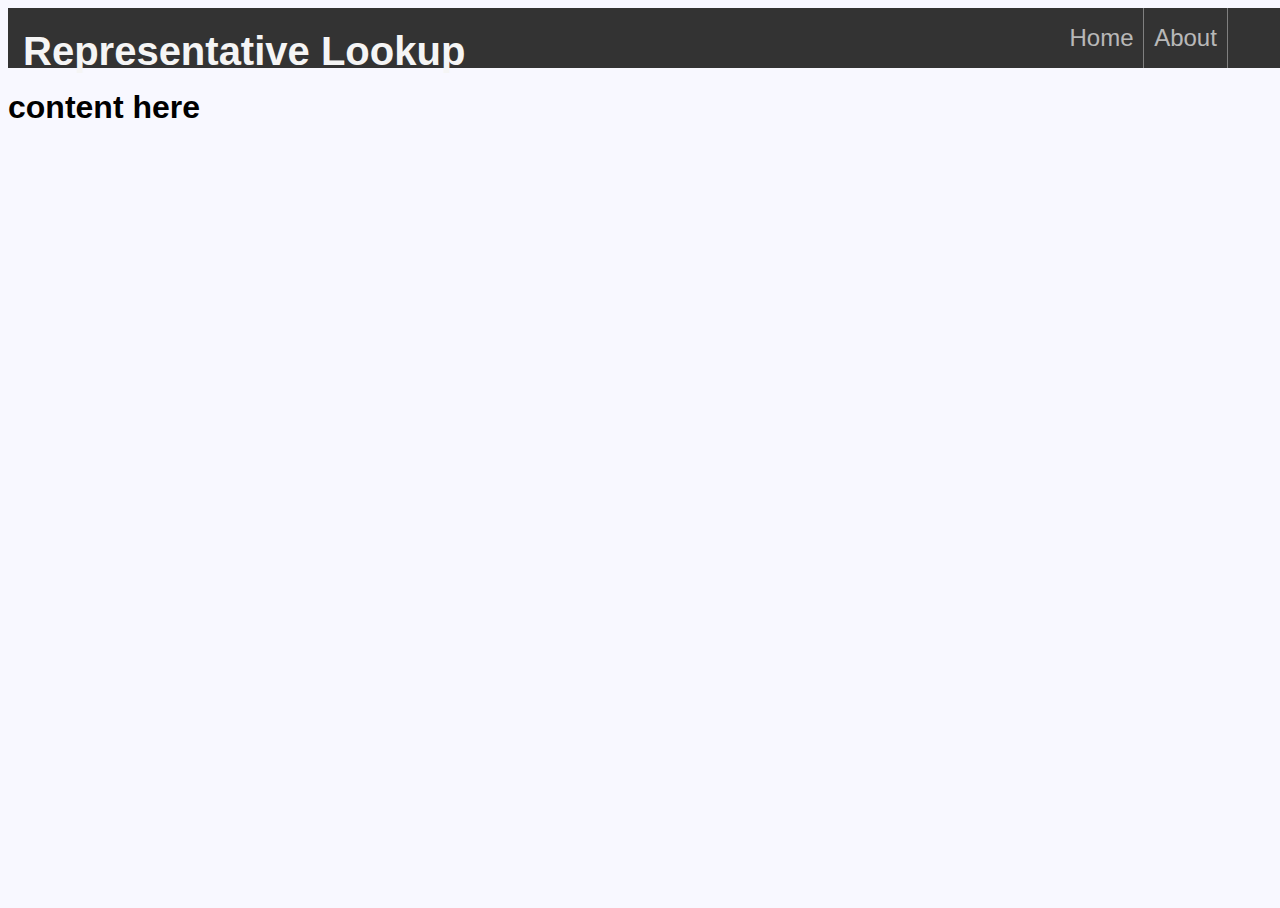
==== about.html @ d3ea0d9c "added background header, additional style and transitions" ====
<!DOCTYPE html>
<html lang="en">
<head>
    <meta charset="UTF-8">
    <meta name="viewport" content="width=device-width, initial-scale=1.0">
    <meta http-equiv="X-UA-Compatible" content="ie=edge">
    <link rel="stylesheet" href="https://use.fontawesome.com/releases/v5.0.12/css/all.css" integrity="sha384-G0fIWCsCzJIMAVNQPfjH08cyYaUtMwjJwqiRKxxE/rx96Uroj1BtIQ6MLJuheaO9"
    crossorigin="anonymous">
    <link rel="stylesheet" href="https://stackpath.bootstrapcdn.com/bootstrap/4.1.1/css/bootstrap.min.css" integrity="sha384-WskhaSGFgHYWDcbwN70/dfYBj47jz9qbsMId/iRN3ewGhXQFZCSftd1LZCfmhktB"
    crossorigin="anonymous">
    <title>Representative Lookup</title>
    <link rel="stylesheet" href="stylesheets/main.css">
</head>
<body>
    <div class="nav-bar">
        <div class="left-header">
            <div class="site-name-container">
                <h1 class="site-name">Representative Lookup</h1>
            </div>
        </div>

        <div class="right-header">
            <div>
                <a class="link home" href="index.html">Home</a> 
            </div>
            <div>
                <a class="link about" href="about.html">About</a>
            </div>
            <div>
                <a class="link-github" href="https://github.com/jko113/representative_lookup" target="_blank">
                    <i class="fab fa-github fa-2x"></i>
                </a>
            </div>
        </div>

    </div>

    <h1>content here</h1>
    
</body>
</html>
---- stylesheets/main.css ----
html {
    box-sizing: border-box;
}

*,
*:before,
*:after {
    box-sizing: inherit;
}

html,
body {
    width: 100%;
    height: 100%;
    font-size: 100%;
    background-color: ghostwhite;
    font-family: 'Trebuchet MS', 'Lucida Sans Unicode', 'Lucida Grande', 'Lucida Sans', Arial, sans-serif;
}

.nav-bar, .footer {
    display: flex;
    background-color: #333;
    width: 100%;
    height: 60px;
    align-items: center;
    /* border: 1px red solid; */
}

/* .footer {
    height: 30px;
    position: initial;
    bottom: 0px;
} */

.left-header {
    display: flex;
    align-items: center;
    width: 50%;
}

.right-header {
    display: flex;
    width: 50%;
    height: 100%;
    justify-content: flex-end;
    align-items: center;
}

.right-header div {
    display: flex;
    height: 100%;
    align-items: center;
}

.site-name {
    text-align: center;
    padding: 10px;
    color: whitesmoke;
    margin-left: 15px;
    margin-bottom: 0;
    padding-left: 0px;
}

.home, .about {
    color: whitesmoke;
    border-right: rgba(245,245,245, .4) 1px solid;
    padding: 10px;
    margin: 0px;
    height: 100%;  
    font-size: 1.5rem;
}

.link {
    display: flex;
    justify-content: center;
    align-items: center;
    transition: 0.4s;
    height: 100%;
    text-decoration: none;
    color:rgba(245, 245, 245, .7);
    width: 84px;
}
    
.link-github {
    width: 60px;
    height: 100%;
    display: flex;
    align-items: center;
    justify-content: center;
    transition: 0.4s;
    color: rgba(245, 245, 245, .7);
}

.link:hover, .link-github:hover {
    background-color: grey;
    text-decoration: none;
    color: whitesmoke;
}

.form-outer-container {
    width: 100%;
    position: relative;
    padding-top: 25px;
    padding-bottom: 25px;
}

.background {
    position: absolute;
    background-image: url("../images/header-background.jpg");
    top: 0;
    bottom: 0;
    left: 0;
    opacity: 0.6;
    width: 100%;
}

.form-inner-container {
    display: flex;
    width: 100%;
    padding: 15px;
    margin-bottom: 5px;
    flex-direction: column;
    align-items: center;
    position: relative;
    opacity: 1;
}

form {
    display:flex;
    flex-direction: column;
    width: 30%;
    min-width: 280px;
    position: relative;
    opacity: 1;
}

.address {
    opacity: 1;
}

.city {
    width: 275px;
}

.state {
    width: 200px;
}

.form-row {
    display: flex;
    justify-content: flex-start;
    width: 100%;
    margin:0;
    padding: 0;
}

.submit-button-container {
    display: flex;
    width: 45%;
    margin-top: 15px;
    margin-right: 10px;
}

.form-button button {
    width: 100%;
}

.state, .city, .street-address, label {
    margin-bottom: 0px;
    margin-top: 3px;
}

.list-officials {
    display: flex;
    flex-wrap: wrap;
    justify-content: center;
    background-color: whitesmoke(0, 0, 0, 0.8);
    padding: 15px;
}

.button-container {
    padding-top: 10px;
    display: flex;
    justify-content: center;
}

.division-button {
    border-radius: 15px 15px 0 0;
    padding: 5px;
    background-color: rgba(0,0,0,0.1);
}

.division-button:hover {
    background-color: rgba(0,200,0,0.3);
    /* padding-top: 10px;
    transition: padding 200ms linear; */
}

.official-box {
    background-color: #333;
    color: whitesmoke;
    border: 1px solid red;
    padding: 15px;
    /* flex: 0 0 20%; */
    flex: 1;
    flex-grow: 0;
    margin: 5px;
    display: flex;
    flex-direction: column;
    border-radius: 10px;
    transition: 0.4s
}

.official-box:hover {
    border: blue 1px solid;
    background-color: rgb(73, 70, 70);
}

.social-popup {
    background: lightgray;
    color: rgb(28,28,28);
    padding: 20px;
}

.official-box a:link {
    color: darkorange;
    text-decoration: none;
}

.official-box a:visited {
    color: darkorange;
}

.official-imageUrl-container {
    margin-bottom: 5px;
    display: flex;
    flex-direction: column;
    justify-content: center;
    align-items: center;
    width: 200px;
    height: 250px;
    overflow: hidden;
}

.official-imageUrl {
    align-self: center;
}

.official-image {
    width: 200px;
    max-height: 100%;
    border-radius: 50%;
}

.no-official-image {
    width: 200px;
}

.hidden {
    display: none;
}

.hidden-alt {
    z-index: -1;
    opacity: 0;
}

@media screen and (min-width: 360px) {

.button-container {
    flex-direction: column;
}

.link {
    width: 40px;
    font-size: 0.5rem;
}

.link-github {
    font-size: .5em;
    width: 30px;
}

.site-name {
    font-size: 15px;
}    

.nav-bar {
    height: 30px;
}

}

@media screen and (min-width: 768px) {

.button-container {
    flex-direction: row;
}

.link {
    width: 60px;
    font-size: 1.0rem;
}

.link-github {
    font-size: .75em;
    width: 45px;
}

.site-name {
    font-size: 25px;
}

.nav-bar {
    height: 45px;
}

}

@media screen and (min-width: 1200px) {

.link {
    width: 84px;
    font-size: 1.5rem;
}

.link-github {
    font-size: 1em;
    width: 60px;
}

.site-name {
    font-size: 40px;
}

.nav-bar {
    height: 60px;
}

}
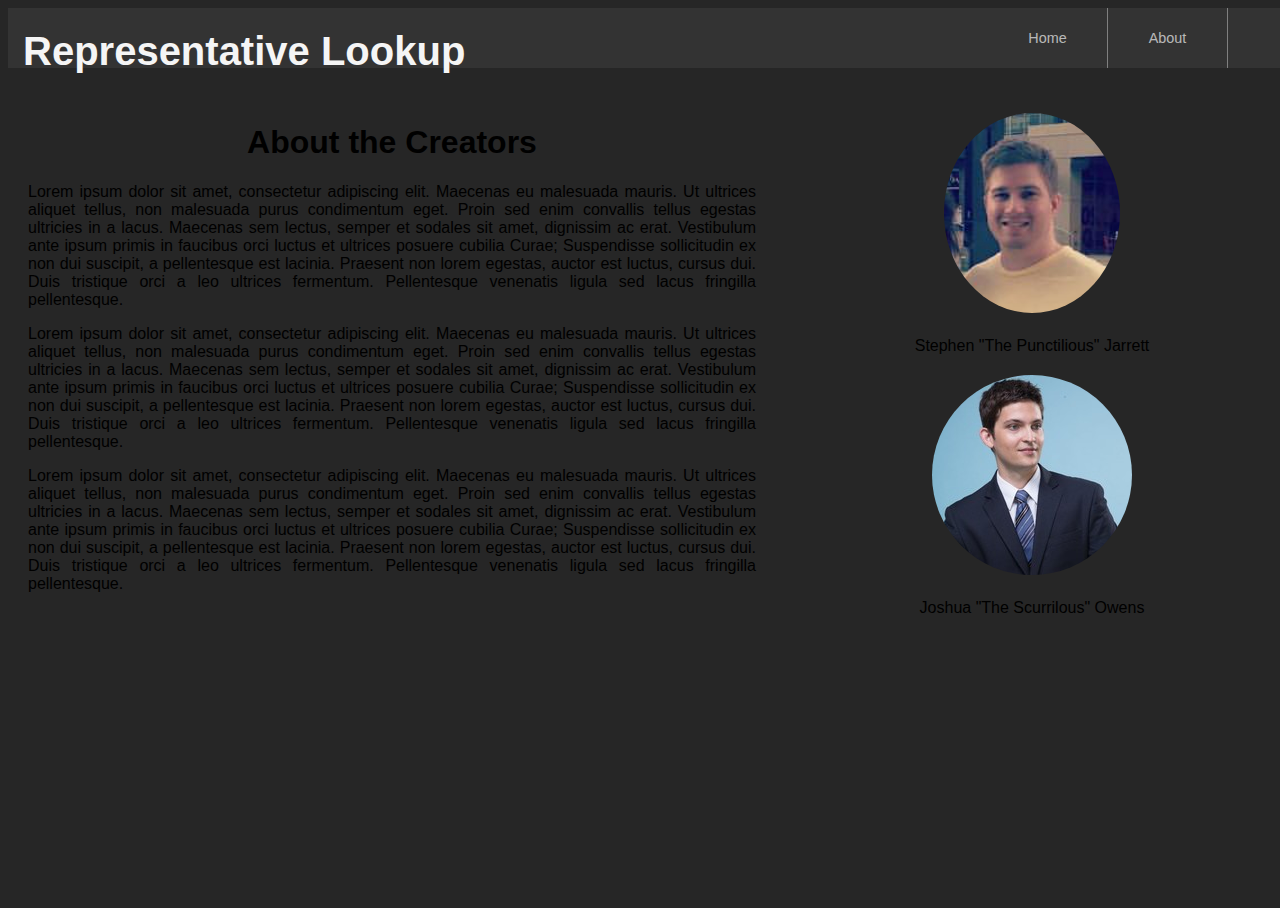
==== commit 0dee2d6c: "Merge pull request #20 from jko113/joshua/about" ====
--- a/about.html
+++ b/about.html
@@ -10,6 +10,7 @@
     crossorigin="anonymous">
     <title>Representative Lookup</title>
     <link rel="stylesheet" href="stylesheets/main.css">
+    <link rel="stylesheet" href="stylesheets/about.css">
 </head>
 <body>
     <div class="nav-bar">
@@ -32,10 +33,34 @@
                 </a>
             </div>
         </div>
-
     </div>
 
-    <h1>content here</h1>
-    
+    <div class="content-container" data-content-container>
+        <div class="about-text">
+            <h1 class="about-creators">About the Creators</h1>
+            <p>Lorem ipsum dolor sit amet, consectetur adipiscing elit. Maecenas eu malesuada mauris. Ut ultrices aliquet tellus, non malesuada purus condimentum eget. Proin sed enim convallis tellus egestas ultricies in a lacus. Maecenas sem lectus, semper et sodales sit amet, dignissim ac erat. Vestibulum ante ipsum primis in faucibus orci luctus et ultrices posuere cubilia Curae; Suspendisse sollicitudin ex non dui suscipit, a pellentesque est lacinia. Praesent non lorem egestas, auctor est luctus, cursus dui. Duis tristique orci a leo ultrices fermentum. Pellentesque venenatis ligula sed lacus fringilla pellentesque.</p>
+            <p>Lorem ipsum dolor sit amet, consectetur adipiscing elit. Maecenas eu malesuada mauris. Ut ultrices aliquet tellus, non malesuada purus condimentum eget. Proin sed enim convallis tellus egestas ultricies in a lacus. Maecenas sem lectus, semper et sodales sit amet, dignissim ac erat. Vestibulum ante ipsum primis in faucibus orci luctus et ultrices posuere cubilia Curae; Suspendisse sollicitudin ex non dui suscipit, a pellentesque est lacinia. Praesent non lorem egestas, auctor est luctus, cursus dui. Duis tristique orci a leo ultrices fermentum. Pellentesque venenatis ligula sed lacus fringilla pellentesque.</p>
+            <p>Lorem ipsum dolor sit amet, consectetur adipiscing elit. Maecenas eu malesuada mauris. Ut ultrices aliquet tellus, non malesuada purus condimentum eget. Proin sed enim convallis tellus egestas ultricies in a lacus. Maecenas sem lectus, semper et sodales sit amet, dignissim ac erat. Vestibulum ante ipsum primis in faucibus orci luctus et ultrices posuere cubilia Curae; Suspendisse sollicitudin ex non dui suscipit, a pellentesque est lacinia. Praesent non lorem egestas, auctor est luctus, cursus dui. Duis tristique orci a leo ultrices fermentum. Pellentesque venenatis ligula sed lacus fringilla pellentesque.</p>
+        </div>
+        <div class="headshots-container">
+            <h1 class="about-creators-alternate">About the Creators</h1>
+            <div class="headshot-sub">
+                <a href="https://github.com/stephenjarrett" target="_blank">
+                    <img src="images/stephen.jpg" class="headshot-photo" alt="Stephen Jarrett">
+                </a>
+                <div>Stephen "The Punctilious" Jarrett</div>
+            </div>
+            <div class="headshot-sub">
+                <a href="https://github.com/jko113" target="_blank" >
+                    <img src="images/joshua.jpeg" class="headshot-photo" alt="Joshua Owens">
+                </a>
+                <div>Joshua "The Scurrilous" Owens</div>
+            </div>
+        </div>
+    </div>
+
+    <!-- <h1>content here</h1> -->
+    <script src="https://cdnjs.cloudflare.com/ajax/libs/jquery/3.3.1/jquery.min.js"></script>
+    <script src="about.js"></script>
 </body>
 </html>--- a/stylesheets/main.css
+++ b/stylesheets/main.css
@@ -1,6 +1,9 @@
 html {
     box-sizing: border-box;
-}
+    /* background-color: rgb(38, 38, 38); */
+}
+
+button:focus {outline:0;}
 
 *,
 *:before,
@@ -13,7 +16,8 @@
     width: 100%;
     height: 100%;
     font-size: 100%;
-    background-color: ghostwhite;
+    /* background-color: ghostwhite; */
+    background-color: rgb(38, 38, 38);
     font-family: 'Trebuchet MS', 'Lucida Sans Unicode', 'Lucida Grande', 'Lucida Sans', Arial, sans-serif;
 }
 
@@ -23,14 +27,7 @@
     width: 100%;
     height: 60px;
     align-items: center;
-    /* border: 1px red solid; */
-}
-
-/* .footer {
-    height: 30px;
-    position: initial;
-    bottom: 0px;
-} */
+}
 
 .left-header {
     display: flex;
@@ -79,6 +76,7 @@
     text-decoration: none;
     color:rgba(245, 245, 245, .7);
     width: 84px;
+    font-size: 0.2rem;
 }
     
 .link-github {
@@ -99,25 +97,39 @@
 
 .form-outer-container {
     width: 100%;
+    height: 100%;
     position: relative;
-    padding-top: 25px;
     padding-bottom: 25px;
 }
 
 .background {
     position: absolute;
-    background-image: url("../images/header-background.jpg");
     top: 0;
     bottom: 0;
     left: 0;
-    opacity: 0.6;
-    width: 100%;
+    /* opacity: 0.6; */
+    width: 100%;
+    height: 100%;
+    /* overflow: hidden; */
+    background-image: url(../images/2.jpg);
+    background-size: cover;
+    background-position: center;
+}
+
+.video-background {
+    min-width: 100%;
+    min-height: 100%;
+    position: absolute;
+    /* Vertical and Horizontal center*/
+    left: 50%; 
+    top: 50%;
+    transform: translate(-50%, -50%);
 }
 
 .form-inner-container {
     display: flex;
     width: 100%;
-    padding: 15px;
+    padding-top: 150px;
     margin-bottom: 5px;
     flex-direction: column;
     align-items: center;
@@ -148,8 +160,8 @@
 
 .form-row {
     display: flex;
-    justify-content: flex-start;
-    width: 100%;
+    justify-content: space-between;
+    width: 300px;
     margin:0;
     padding: 0;
 }
@@ -157,8 +169,6 @@
 .submit-button-container {
     display: flex;
     width: 45%;
-    margin-top: 15px;
-    margin-right: 10px;
 }
 
 .form-button button {
@@ -170,6 +180,17 @@
     margin-top: 3px;
 }
 
+label {
+    color: rgb(38, 38, 38);
+    font-size: 11px;
+    padding-bottom: 10px;
+}
+
+.form-control {
+    width: 300px;
+    margin-bottom: 10px;
+}
+
 .list-officials {
     display: flex;
     flex-wrap: wrap;
@@ -179,44 +200,58 @@
 }
 
 .button-container {
-    padding-top: 10px;
     display: flex;
     justify-content: center;
 }
 
 .division-button {
-    border-radius: 15px 15px 0 0;
+    /* border-radius: 15px 15px 0 0; */
     padding: 5px;
     background-color: rgba(0,0,0,0.1);
+    color: white;
+    font-size: 11px;
 }
 
 .division-button:hover {
-    background-color: rgba(0,200,0,0.3);
-    /* padding-top: 10px;
-    transition: padding 200ms linear; */
+    /* background-color: rgba(0,200,0,0.3); */
+    background-color: darkorange;
+}
+
+.btn-primary {
+    background-color: darkorange;
+    border: none;
+}
+
+.btn-primary:hover {
+    background-color: rgb(38, 38, 38);
+    border: none;
+}
+
+.btn:focus {
+    outline:0 !important;
 }
 
 .official-box {
     background-color: #333;
     color: whitesmoke;
-    border: 1px solid red;
-    padding: 15px;
+    padding: 25px;
     /* flex: 0 0 20%; */
     flex: 1;
     flex-grow: 0;
     margin: 5px;
     display: flex;
     flex-direction: column;
-    border-radius: 10px;
-    transition: 0.4s
+    /* border-radius: 10px; */
+    transition: 0.4s;
+    font-size: 11px;
 }
 
 .official-box:hover {
-    border: blue 1px solid;
+    outline: darkorange 1px solid;
     background-color: rgb(73, 70, 70);
 }
 
-.social-popup {
+.social-popup, .article-popup {
     background: lightgray;
     color: rgb(28,28,28);
     padding: 20px;
@@ -232,7 +267,7 @@
 }
 
 .official-imageUrl-container {
-    margin-bottom: 5px;
+    margin-bottom: 15px;
     display: flex;
     flex-direction: column;
     justify-content: center;
@@ -240,6 +275,7 @@
     width: 200px;
     height: 250px;
     overflow: hidden;
+    box-shadow: 4px 4px 8px rgba(28,28,28,0.3);
 }
 
 .official-imageUrl {
@@ -249,7 +285,6 @@
 .official-image {
     width: 200px;
     max-height: 100%;
-    border-radius: 50%;
 }
 
 .no-official-image {
@@ -287,6 +322,7 @@
 
 .nav-bar {
     height: 30px;
+    position: relative;
 }
 
 }
@@ -299,7 +335,7 @@
 
 .link {
     width: 60px;
-    font-size: 1.0rem;
+    font-size: 0.7rem;
 }
 
 .link-github {
@@ -315,13 +351,30 @@
     height: 45px;
 }
 
+.button-container {
+    padding-top: 10px;
+}
+
+.division-button {
+    border: none;
+    border-bottom: 1px solid white;
+    margin: 10px;
+    background-color: transparent;
+}
+
+.division-button:hover {
+    border-bottom: 1px solid darkorange;
+    background-color: transparent;
+    color: darkorange;
+}
+
 }
 
 @media screen and (min-width: 1200px) {
 
 .link {
-    width: 84px;
-    font-size: 1.5rem;
+    width: 120px;
+    font-size: 0.9rem;
 }
 
 .link-github {
--- a/stylesheets/about.css
+++ b/stylesheets/about.css
@@ -0,0 +1,87 @@
+.content-container {
+    display: flex;
+    justify-content: space-between;
+    flex-direction: column;
+}
+
+.about-text {
+    order: 1;
+    padding-top: 25px;
+    flex: 60%;
+}
+
+.about-creators {
+    text-align: center;
+    display: none;
+}
+
+.about-text p {
+    padding: 0 20px;
+    text-align: justify;
+}
+
+.headshots-container {
+    padding-top: 25px;
+    flex: 40%;
+    display: flex;
+    flex-direction: column;
+    align-items: center;
+    justify-content: space-evenly;
+}
+
+.headshot-sub {
+    display: flex;
+    align-items: center;
+    flex-direction: column;
+}
+
+.headshot-photo {
+    padding: 20px 0;
+    max-height: 240px;
+    border-radius: 50%;
+}
+
+@media screen and (min-width: 360px) {
+
+    .headshots-container {
+        flex-direction: column;
+    }
+}
+
+@media screen and (min-width: 500px) {
+
+    .headshots-container {
+        flex-direction: row;
+        padding-top: 10px;
+    }
+
+    .about-creators-alternate {
+        display: none;
+    }
+
+    .about-creators {
+        display: block;
+    }
+}
+
+@media screen and (min-width: 768px) {
+    .content-container {
+        flex-direction: row;
+    }
+
+    .headshots-container {
+        flex-direction: column;
+        justify-content: flex-start;
+        padding-top: 25px;
+    }
+
+    .about-text {
+        order: 0;
+        padding-top: 35px;
+    }
+
+    .headshot {
+        max-height: 1000px;
+        max-width: 200px;
+    }
+}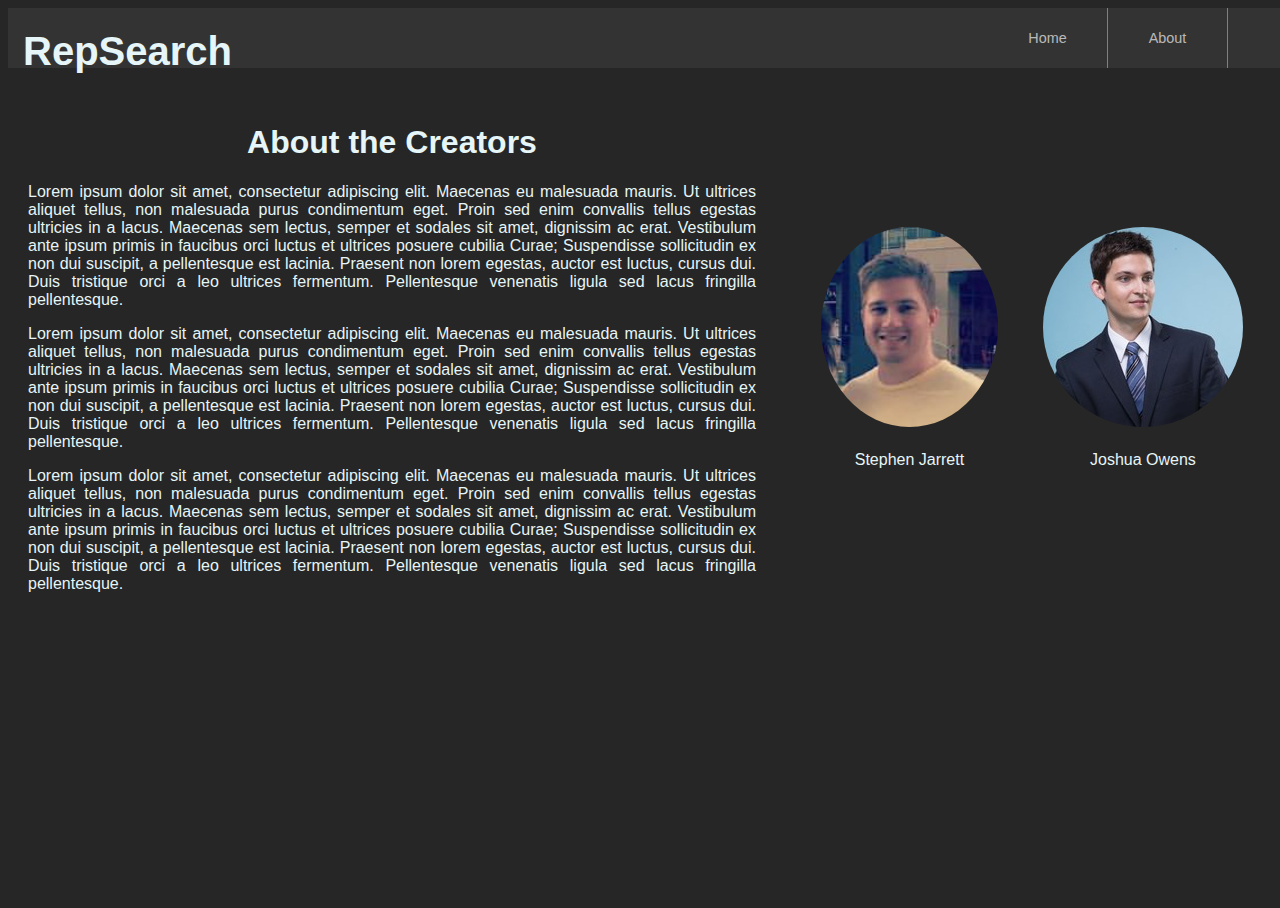
==== commit 66f70dac: "added hamburger menu and adjust media queries" ====
--- a/about.html
+++ b/about.html
@@ -8,7 +8,7 @@
     crossorigin="anonymous">
     <link rel="stylesheet" href="https://stackpath.bootstrapcdn.com/bootstrap/4.1.1/css/bootstrap.min.css" integrity="sha384-WskhaSGFgHYWDcbwN70/dfYBj47jz9qbsMId/iRN3ewGhXQFZCSftd1LZCfmhktB"
     crossorigin="anonymous">
-    <title>Representative Lookup</title>
+    <title>RepSearch</title>
     <link rel="stylesheet" href="stylesheets/main.css">
     <link rel="stylesheet" href="stylesheets/about.css">
 </head>
@@ -16,11 +16,14 @@
     <div class="nav-bar">
         <div class="left-header">
             <div class="site-name-container">
-                <h1 class="site-name">Representative Lookup</h1>
+                <h1 class="site-name">RepSearch</h1>
             </div>
         </div>
 
         <div class="right-header">
+            <div class="hamburger-container" data-hamburger-icon>
+                <i class="fas fa-bars fa-lg"></i>
+            </div>
             <div>
                 <a class="link home" href="index.html">Home</a> 
             </div>
@@ -34,6 +37,21 @@
             </div>
         </div>
     </div>
+        <div class="hamburger-dropdown hidden-menu" data-hamburger-dropdown>
+                <div class="">
+                    <a class="hamburger-item home-burger" href="index.html">
+                    <i class="fas fa-home fa-lg"></i></a>
+                </div>
+                <div class="">
+                    <a class="hamburger-item" href="about.html">
+                    <i class="fas fa-info-circle fa-lg"></i></a>
+                </div>
+                <div class="">
+                    <a class="hamburger-item-github" href="https://github.com/jko113/representative_lookup" target="_blank">
+                    <i class="fab fa-github fa-lg ha"></i>
+                </a>
+                </div>
+        </div>
 
     <div class="content-container" data-content-container>
         <div class="about-text">
@@ -43,24 +61,24 @@
             <p>Lorem ipsum dolor sit amet, consectetur adipiscing elit. Maecenas eu malesuada mauris. Ut ultrices aliquet tellus, non malesuada purus condimentum eget. Proin sed enim convallis tellus egestas ultricies in a lacus. Maecenas sem lectus, semper et sodales sit amet, dignissim ac erat. Vestibulum ante ipsum primis in faucibus orci luctus et ultrices posuere cubilia Curae; Suspendisse sollicitudin ex non dui suscipit, a pellentesque est lacinia. Praesent non lorem egestas, auctor est luctus, cursus dui. Duis tristique orci a leo ultrices fermentum. Pellentesque venenatis ligula sed lacus fringilla pellentesque.</p>
         </div>
         <div class="headshots-container">
-            <h1 class="about-creators-alternate">About the Creators</h1>
+            <h1 class="about-creators-alternate">Creators</h1>
             <div class="headshot-sub">
                 <a href="https://github.com/stephenjarrett" target="_blank">
                     <img src="images/stephen.jpg" class="headshot-photo" alt="Stephen Jarrett">
                 </a>
-                <div>Stephen "The Punctilious" Jarrett</div>
+                <div>Stephen Jarrett</div>
             </div>
             <div class="headshot-sub">
                 <a href="https://github.com/jko113" target="_blank" >
                     <img src="images/joshua.jpeg" class="headshot-photo" alt="Joshua Owens">
                 </a>
-                <div>Joshua "The Scurrilous" Owens</div>
+                <div>Joshua Owens</div>
             </div>
         </div>
     </div>
 
-    <!-- <h1>content here</h1> -->
     <script src="https://cdnjs.cloudflare.com/ajax/libs/jquery/3.3.1/jquery.min.js"></script>
-    <script src="about.js"></script>
+    <!-- <script src="about.js"></script> -->
+    <script src="main.js"></SCRipt>
 </body>
 </html>--- a/stylesheets/main.css
+++ b/stylesheets/main.css
@@ -1,9 +1,10 @@
 html {
     box-sizing: border-box;
-    /* background-color: rgb(38, 38, 38); */
-}
-
-button:focus {outline:0;}
+}
+
+button:focus {
+    outline: 0;
+}
 
 *,
 *:before,
@@ -13,20 +14,23 @@
 
 html,
 body {
+    min-width: 360px;
     width: 100%;
     height: 100%;
     font-size: 100%;
-    /* background-color: ghostwhite; */
     background-color: rgb(38, 38, 38);
     font-family: 'Trebuchet MS', 'Lucida Sans Unicode', 'Lucida Grande', 'Lucida Sans', Arial, sans-serif;
 }
 
 .nav-bar, .footer {
-    display: flex;
+    min-width: 360px;
+    display: flex;
+    position: relative;
     background-color: #333;
     width: 100%;
     height: 60px;
     align-items: center;
+    z-index: 1;
 }
 
 .left-header {
@@ -52,14 +56,14 @@
 .site-name {
     text-align: center;
     padding: 10px;
-    color: whitesmoke;
+    color: rgb(230,245,247);
     margin-left: 15px;
     margin-bottom: 0;
     padding-left: 0px;
 }
 
 .home, .about {
-    color: whitesmoke;
+    color: rgb(230,245,247);
     border-right: rgba(245,245,245, .4) 1px solid;
     padding: 10px;
     margin: 0px;
@@ -68,7 +72,7 @@
 }
 
 .link {
-    display: flex;
+    display: none;
     justify-content: center;
     align-items: center;
     transition: 0.4s;
@@ -79,20 +83,65 @@
     font-size: 0.2rem;
 }
     
+.link-github, .hamburger-container {
+    width: 45px;
+    height: 100%;
+    display: flex;
+    align-items: center;
+    justify-content: center;
+    color: rgba(245, 245, 245, .7);
+}
+
 .link-github {
-    width: 60px;
-    height: 100%;
-    display: flex;
-    align-items: center;
-    justify-content: center;
-    transition: 0.4s;
-    color: rgba(245, 245, 245, .7);
-}
-
-.link:hover, .link-github:hover {
+    display:none;
+}
+
+.hamburger-container {
+    margin-right: 8px;
+}
+
+.link:hover, .link-github:hover, .hamburger-container:hover {
     background-color: grey;
     text-decoration: none;
-    color: whitesmoke;
+    color: rgb(230,245,247);
+}
+
+.hamburger-dropdown {
+    display: flex;
+    flex-direction: column;
+    position: absolute;
+    float: right;
+    right: 0px;
+    width: 90px;
+    color:rgba(245, 245, 245, .7);
+    background-color: #333;
+    z-index: 1;
+    border-top: rgba(245, 245, 245, .4) 1px solid;
+    transform: scaleY(1);
+    transform-origin: top;
+    transition: all 150ms linear;
+}
+
+.hamburger-item, .hamburger-item-github {
+    display: flex;
+    justify-content: center;
+    align-items: center;
+    width: 100%;
+    color: rgba(245, 245, 245, .7);
+    border-bottom: rgba(245, 245, 245, .4) 1px solid;
+    text-decoration: none;
+    padding: 14px 0px;
+    margin: 0px;
+}
+
+.hamburger-item-github {
+    border-bottom: 0;
+}
+
+.hamburger-item:hover, .hamburger-item-github:hover {
+    background-color: grey;
+    color: rgb(230, 245, 247);
+    text-decoration: none;
 }
 
 .form-outer-container {
@@ -107,23 +156,11 @@
     top: 0;
     bottom: 0;
     left: 0;
-    /* opacity: 0.6; */
-    width: 100%;
-    height: 100%;
-    /* overflow: hidden; */
+    width: 100%;
+    height: 100%;
     background-image: url(../images/2.jpg);
     background-size: cover;
     background-position: center;
-}
-
-.video-background {
-    min-width: 100%;
-    min-height: 100%;
-    position: absolute;
-    /* Vertical and Horizontal center*/
-    left: 50%; 
-    top: 50%;
-    transform: translate(-50%, -50%);
 }
 
 .form-inner-container {
@@ -295,6 +332,11 @@
     display: none;
 }
 
+.hidden-menu {
+    transform: scaleY(0);
+    transition: all 150ms linear;
+}
+
 .hidden-alt {
     z-index: -1;
     opacity: 0;
@@ -302,6 +344,10 @@
 
 @media screen and (min-width: 360px) {
 
+.hamburger-container, .fa-bars {
+    display: flex;
+}
+
 .button-container {
     flex-direction: column;
 }
@@ -309,25 +355,35 @@
 .link {
     width: 40px;
     font-size: 0.5rem;
+    display: none;
 }
 
 .link-github {
     font-size: .5em;
     width: 30px;
+    display: none;
 }
 
 .site-name {
-    font-size: 15px;
+    font-size: 25px;
 }    
 
 .nav-bar {
-    height: 30px;
+    height: 45px;
     position: relative;
 }
 
 }
 
 @media screen and (min-width: 768px) {
+
+.hamburger-dropdown {
+    display: none;
+}
+
+.hamburger-container, .fa-bars {
+    display: none;
+}
 
 .button-container {
     flex-direction: row;
@@ -336,11 +392,13 @@
 .link {
     width: 60px;
     font-size: 0.7rem;
+    display: flex;
 }
 
 .link-github {
     font-size: .75em;
     width: 45px;
+    display: flex;
 }
 
 .site-name {
@@ -372,14 +430,24 @@
 
 @media screen and (min-width: 1200px) {
 
+.hamburger-dropdown {
+    display: none;
+}
+
+.hamburger-container, .fa-bars {
+    display: none;
+}
+
 .link {
     width: 120px;
     font-size: 0.9rem;
+    display: flex;
 }
 
 .link-github {
     font-size: 1em;
     width: 60px;
+    display: flex;
 }
 
 .site-name {
--- a/stylesheets/about.css
+++ b/stylesheets/about.css
@@ -1,3 +1,7 @@
+body {
+    color: rgb(230,245,247);
+}
+
 .content-container {
     display: flex;
     justify-content: space-between;
@@ -62,6 +66,22 @@
     .about-creators {
         display: block;
     }
+
+    .hamburger-container, .fa-bars {
+        display: none;
+    }
+
+    .link {
+        width: 60px;
+        font-size: 0.7rem;
+        display: flex;
+    }
+
+    .link-github {
+        font-size: .75em;
+        width: 45px;
+        display: flex;
+    }
 }
 
 @media screen and (min-width: 768px) {
@@ -84,4 +104,36 @@
         max-height: 1000px;
         max-width: 200px;
     }
+}
+
+@media screen and (min-width: 1200px) {
+    .hamburger-dropdown {
+        display: none;
+    }
+    .hamburger-container,
+    .fa-bars {
+        display: none;
+    }
+    .link {
+        width: 120px;
+        font-size: 0.9rem;
+        display: flex;
+    }
+    .link-github {
+        font-size: 1em;
+        width: 60px;
+        display: flex;
+    }
+    .site-name {
+        font-size: 40px;
+    }
+    .nav-bar {
+        height: 60px;
+    }
+
+    .headshots-container {
+        flex-direction: row;
+        justify-content: space-evenly;
+        padding: 0;
+    }
 }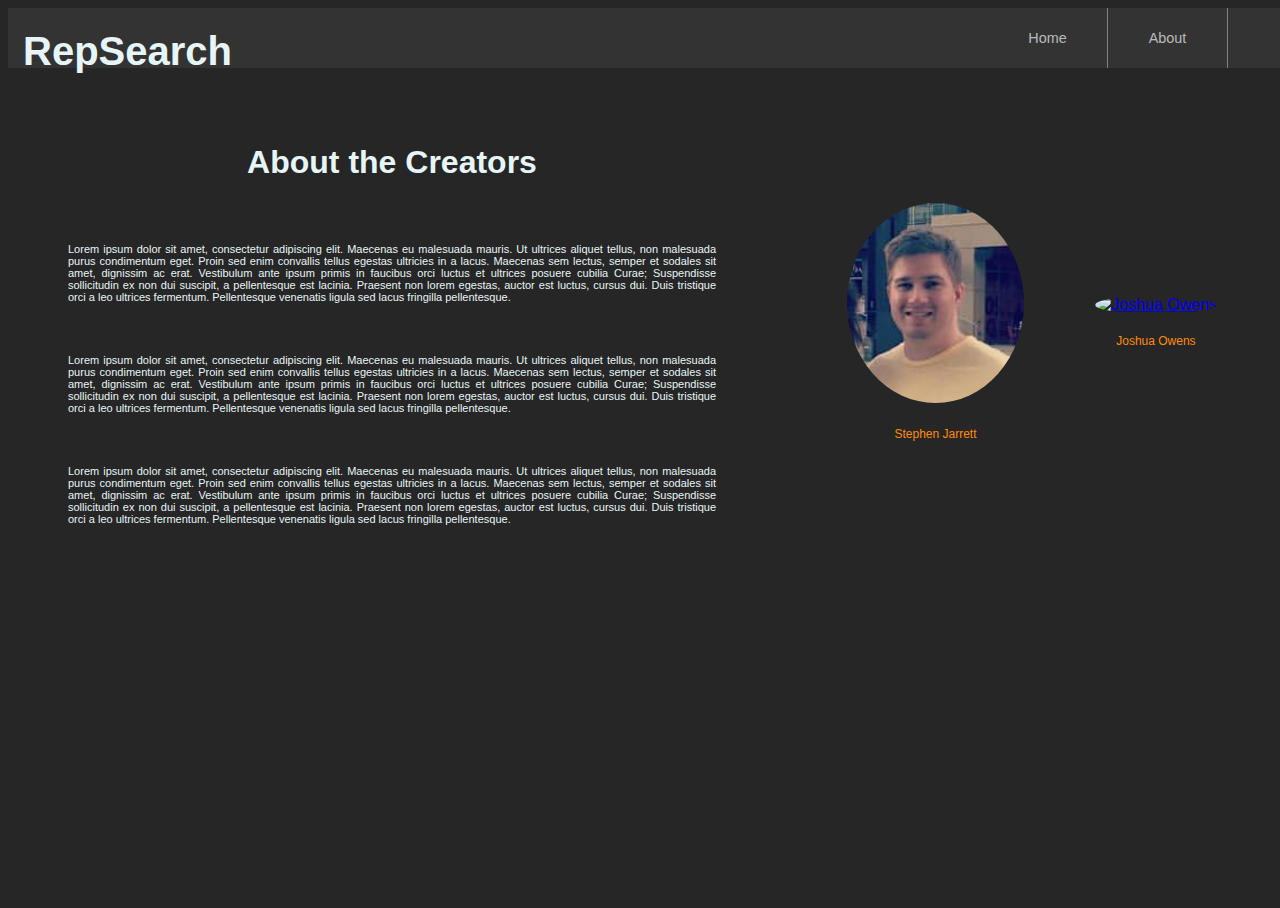
==== commit d8dccfd4: "minor changes to about page styling" ====
--- a/about.html
+++ b/about.html
@@ -66,13 +66,13 @@
                 <a href="https://github.com/stephenjarrett" target="_blank">
                     <img src="images/stephen.jpg" class="headshot-photo" alt="Stephen Jarrett">
                 </a>
-                <div>Stephen Jarrett</div>
+                <div class="name">Stephen Jarrett</div>
             </div>
             <div class="headshot-sub">
                 <a href="https://github.com/jko113" target="_blank" >
-                    <img src="images/joshua.jpeg" class="headshot-photo" alt="Joshua Owens">
+                    <img src="images/joshua_2.jpg" class="headshot-photo" alt="Joshua Owens">
                 </a>
-                <div>Joshua Owens</div>
+                <div class="name">Joshua Owens</div>
             </div>
         </div>
     </div>
--- a/stylesheets/main.css
+++ b/stylesheets/main.css
@@ -177,7 +177,6 @@
 form {
     display:flex;
     flex-direction: column;
-    width: 30%;
     min-width: 280px;
     position: relative;
     opacity: 1;
@@ -194,6 +193,15 @@
 .state {
     width: 200px;
 }
+
+/* input:invalid {
+    border-color: red;
+}
+
+input,
+input:valid {
+    border-color: #ccc;
+} */
 
 .form-row {
     display: flex;
@@ -242,7 +250,6 @@
 }
 
 .division-button {
-    /* border-radius: 15px 15px 0 0; */
     padding: 5px;
     background-color: rgba(0,0,0,0.1);
     color: white;
@@ -250,7 +257,6 @@
 }
 
 .division-button:hover {
-    /* background-color: rgba(0,200,0,0.3); */
     background-color: darkorange;
 }
 
@@ -272,13 +278,11 @@
     background-color: #333;
     color: whitesmoke;
     padding: 25px;
-    /* flex: 0 0 20%; */
     flex: 1;
     flex-grow: 0;
     margin: 5px;
     display: flex;
     flex-direction: column;
-    /* border-radius: 10px; */
     transition: 0.4s;
     font-size: 11px;
 }
@@ -291,7 +295,18 @@
 .social-popup, .article-popup {
     background: lightgray;
     color: rgb(28,28,28);
-    padding: 20px;
+    padding: 0 20px 15px 20px;
+    /* overflow: scroll; */
+}
+
+.close-box {
+    position: relative;
+    top: 5px;
+    left: -10px;
+}
+
+.fa-times {
+    cursor: pointer;
 }
 
 .official-box a:link {
@@ -366,6 +381,7 @@
 
 .site-name {
     font-size: 25px;
+    font-family: "Fira Sans", sans-serif;
 }    
 
 .nav-bar {
--- a/stylesheets/about.css
+++ b/stylesheets/about.css
@@ -17,11 +17,18 @@
 .about-creators {
     text-align: center;
     display: none;
+    padding: 20px 0;
+}
+
+.name {
+    color: darkorange;
+    font-size: 12px;
 }
 
 .about-text p {
-    padding: 0 20px;
+    padding: 20px 60px;
     text-align: justify;
+    font-size: 11px;
 }
 
 .headshots-container {
@@ -50,6 +57,10 @@
     .headshots-container {
         flex-direction: column;
     }
+
+    .headshot-photo {
+        max-width: 177px;
+    }
 }
 
 @media screen and (min-width: 500px) {
@@ -57,6 +68,10 @@
     .headshots-container {
         flex-direction: row;
         padding-top: 10px;
+    }
+
+    .headshot-photo {
+        max-width: 300px;
     }
 
     .about-creators-alternate {
@@ -100,33 +115,43 @@
         padding-top: 35px;
     }
 
-    .headshot {
+    .headshot-photo {
+        max-width: 177px;
+    }
+
+    /* .headshot-sub {
         max-height: 1000px;
-        max-width: 200px;
-    }
+        max-width: 177px;
+        border: 1px solid red;
+    } */
 }
 
 @media screen and (min-width: 1200px) {
     .hamburger-dropdown {
         display: none;
     }
+
     .hamburger-container,
     .fa-bars {
         display: none;
     }
+
     .link {
         width: 120px;
         font-size: 0.9rem;
         display: flex;
     }
+
     .link-github {
         font-size: 1em;
         width: 60px;
         display: flex;
     }
+
     .site-name {
         font-size: 40px;
     }
+
     .nav-bar {
         height: 60px;
     }
@@ -136,4 +161,8 @@
         justify-content: space-evenly;
         padding: 0;
     }
+
+    .headshot-photo {
+        max-width: 300px;
+    }
 }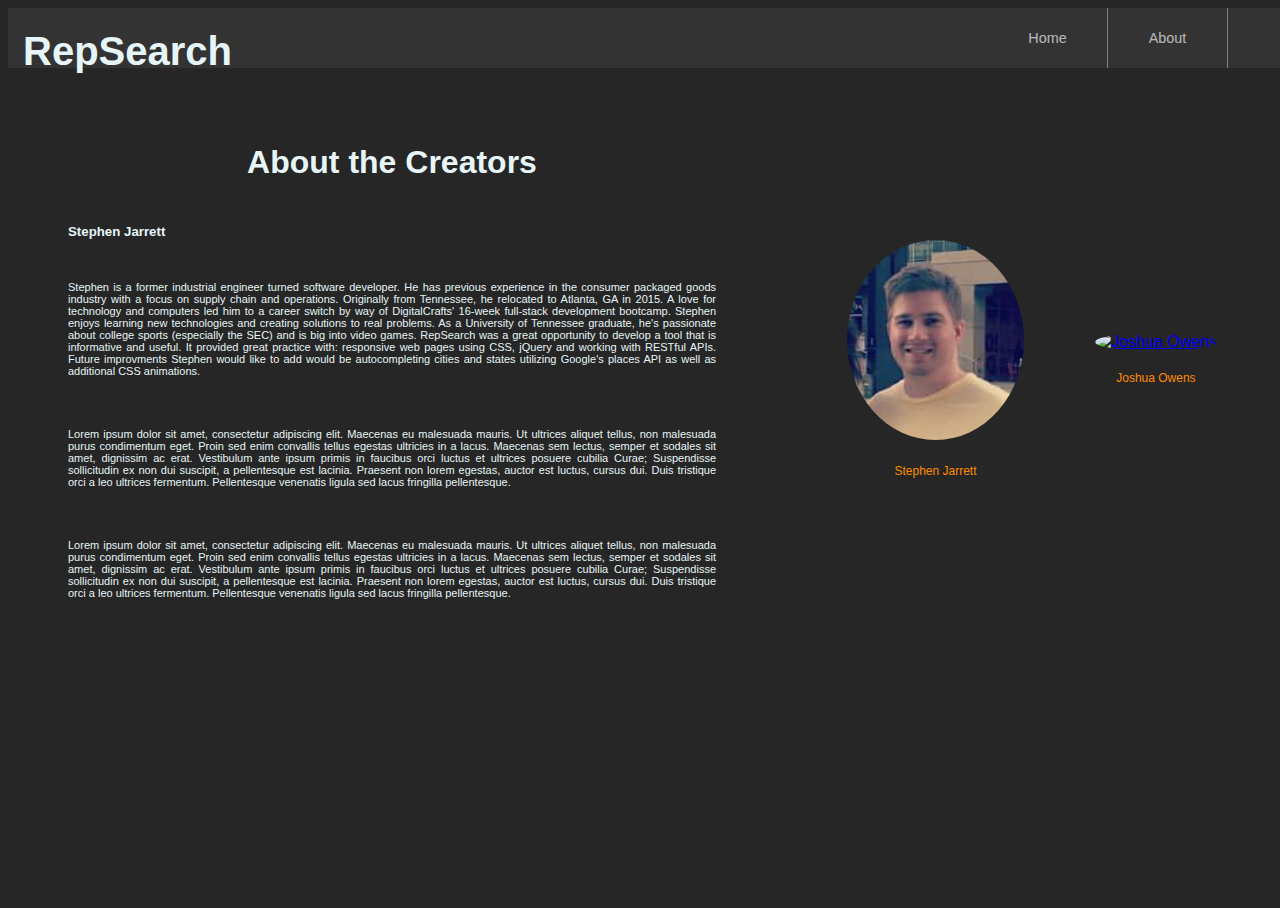
==== commit 71f67fc3: "Merge pull request #35 from jko113/stephen/aboutmeparagraph" ====
--- a/about.html
+++ b/about.html
@@ -56,7 +56,8 @@
     <div class="content-container" data-content-container>
         <div class="about-text">
             <h1 class="about-creators">About the Creators</h1>
-            <p>Lorem ipsum dolor sit amet, consectetur adipiscing elit. Maecenas eu malesuada mauris. Ut ultrices aliquet tellus, non malesuada purus condimentum eget. Proin sed enim convallis tellus egestas ultricies in a lacus. Maecenas sem lectus, semper et sodales sit amet, dignissim ac erat. Vestibulum ante ipsum primis in faucibus orci luctus et ultrices posuere cubilia Curae; Suspendisse sollicitudin ex non dui suscipit, a pellentesque est lacinia. Praesent non lorem egestas, auctor est luctus, cursus dui. Duis tristique orci a leo ultrices fermentum. Pellentesque venenatis ligula sed lacus fringilla pellentesque.</p>
+            <h5>Stephen Jarrett</h5>
+            <p>Stephen is a former industrial engineer turned software developer. He has previous experience in the consumer packaged goods industry with a focus on supply chain and operations. Originally from Tennessee, he relocated to Atlanta, GA in 2015. A love for technology and computers led him to a career switch by way of DigitalCrafts' 16-week full-stack development bootcamp. Stephen enjoys learning new technologies and creating solutions to real problems. As a University of Tennessee graduate, he's passionate about college sports (especially the SEC) and is big into video games. RepSearch was a great opportunity to develop a tool that is informative and useful. It provided great practice with: responsive web pages using CSS, jQuery and working with RESTful APIs. Future improvments Stephen would like to add would be autocompleting cities and states utilizing Google's places API as well as additional CSS animations.</p>
             <p>Lorem ipsum dolor sit amet, consectetur adipiscing elit. Maecenas eu malesuada mauris. Ut ultrices aliquet tellus, non malesuada purus condimentum eget. Proin sed enim convallis tellus egestas ultricies in a lacus. Maecenas sem lectus, semper et sodales sit amet, dignissim ac erat. Vestibulum ante ipsum primis in faucibus orci luctus et ultrices posuere cubilia Curae; Suspendisse sollicitudin ex non dui suscipit, a pellentesque est lacinia. Praesent non lorem egestas, auctor est luctus, cursus dui. Duis tristique orci a leo ultrices fermentum. Pellentesque venenatis ligula sed lacus fringilla pellentesque.</p>
             <p>Lorem ipsum dolor sit amet, consectetur adipiscing elit. Maecenas eu malesuada mauris. Ut ultrices aliquet tellus, non malesuada purus condimentum eget. Proin sed enim convallis tellus egestas ultricies in a lacus. Maecenas sem lectus, semper et sodales sit amet, dignissim ac erat. Vestibulum ante ipsum primis in faucibus orci luctus et ultrices posuere cubilia Curae; Suspendisse sollicitudin ex non dui suscipit, a pellentesque est lacinia. Praesent non lorem egestas, auctor est luctus, cursus dui. Duis tristique orci a leo ultrices fermentum. Pellentesque venenatis ligula sed lacus fringilla pellentesque.</p>
         </div>
--- a/stylesheets/about.css
+++ b/stylesheets/about.css
@@ -29,6 +29,11 @@
     padding: 20px 60px;
     text-align: justify;
     font-size: 11px;
+}
+
+.about-text h5 {
+    text-align: justify;
+    padding: 0px 60px;
 }
 
 .headshots-container {
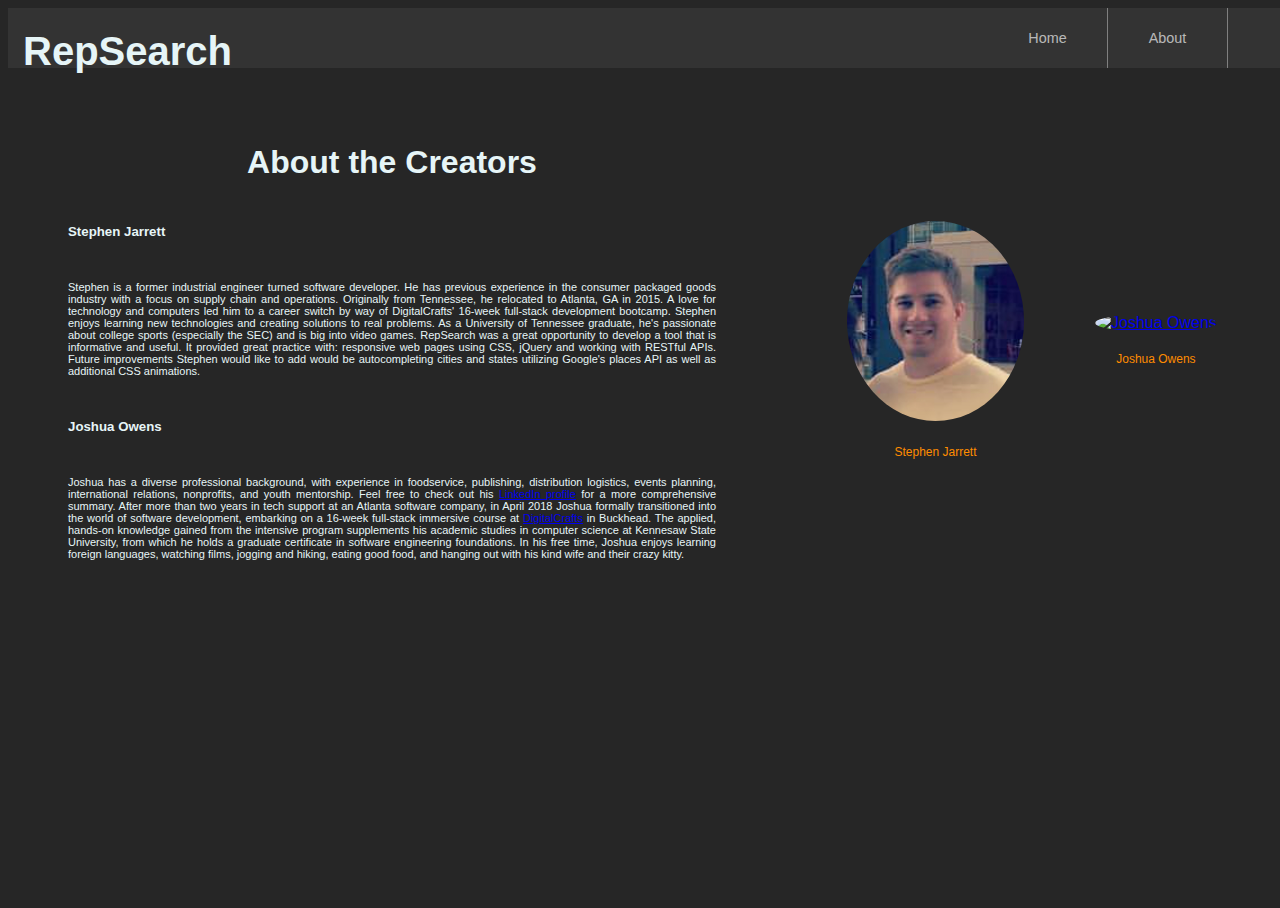
==== commit a2ccff85: "adding joshua bio text and minor about.css adjustment" ====
--- a/about.html
+++ b/about.html
@@ -57,9 +57,10 @@
         <div class="about-text">
             <h1 class="about-creators">About the Creators</h1>
             <h5>Stephen Jarrett</h5>
-            <p>Stephen is a former industrial engineer turned software developer. He has previous experience in the consumer packaged goods industry with a focus on supply chain and operations. Originally from Tennessee, he relocated to Atlanta, GA in 2015. A love for technology and computers led him to a career switch by way of DigitalCrafts' 16-week full-stack development bootcamp. Stephen enjoys learning new technologies and creating solutions to real problems. As a University of Tennessee graduate, he's passionate about college sports (especially the SEC) and is big into video games. RepSearch was a great opportunity to develop a tool that is informative and useful. It provided great practice with: responsive web pages using CSS, jQuery and working with RESTful APIs. Future improvments Stephen would like to add would be autocompleting cities and states utilizing Google's places API as well as additional CSS animations.</p>
-            <p>Lorem ipsum dolor sit amet, consectetur adipiscing elit. Maecenas eu malesuada mauris. Ut ultrices aliquet tellus, non malesuada purus condimentum eget. Proin sed enim convallis tellus egestas ultricies in a lacus. Maecenas sem lectus, semper et sodales sit amet, dignissim ac erat. Vestibulum ante ipsum primis in faucibus orci luctus et ultrices posuere cubilia Curae; Suspendisse sollicitudin ex non dui suscipit, a pellentesque est lacinia. Praesent non lorem egestas, auctor est luctus, cursus dui. Duis tristique orci a leo ultrices fermentum. Pellentesque venenatis ligula sed lacus fringilla pellentesque.</p>
-            <p>Lorem ipsum dolor sit amet, consectetur adipiscing elit. Maecenas eu malesuada mauris. Ut ultrices aliquet tellus, non malesuada purus condimentum eget. Proin sed enim convallis tellus egestas ultricies in a lacus. Maecenas sem lectus, semper et sodales sit amet, dignissim ac erat. Vestibulum ante ipsum primis in faucibus orci luctus et ultrices posuere cubilia Curae; Suspendisse sollicitudin ex non dui suscipit, a pellentesque est lacinia. Praesent non lorem egestas, auctor est luctus, cursus dui. Duis tristique orci a leo ultrices fermentum. Pellentesque venenatis ligula sed lacus fringilla pellentesque.</p>
+            <p>Stephen is a former industrial engineer turned software developer. He has previous experience in the consumer packaged goods industry with a focus on supply chain and operations. Originally from Tennessee, he relocated to Atlanta, GA in 2015. A love for technology and computers led him to a career switch by way of DigitalCrafts' 16-week full-stack development bootcamp. Stephen enjoys learning new technologies and creating solutions to real problems. As a University of Tennessee graduate, he's passionate about college sports (especially the SEC) and is big into video games. RepSearch was a great opportunity to develop a tool that is informative and useful. It provided great practice with: responsive web pages using CSS, jQuery and working with RESTful APIs. Future improvements Stephen would like to add would be autocompleting cities and states utilizing Google's places API as well as additional CSS animations.</p>
+            <h5>Joshua Owens</h5>
+            <p>Joshua has a diverse professional background, with experience in foodservice, publishing, distribution logistics, events planning, international relations, nonprofits, and youth mentorship. Feel free to check out his <a href="https://www.linkedin.com/in/jko113/" target="_blank">LinkedIn profile</a> for a more comprehensive summary. After more than two years in tech support at an Atlanta software company, in April 2018 Joshua formally transitioned into the world of software development, embarking on a 16-week full-stack immersive course at <a href="https://www.digitalcrafts.com/" target="_blank">DigitalCrafts</a> in Buckhead. The applied, hands-on knowledge gained from the intensive program supplements his academic studies in computer science at Kennesaw State University, from which he holds a graduate certificate in software engineering foundations. In his free time, Joshua enjoys learning foreign languages, watching films, jogging and hiking, eating good food, and hanging out with his kind wife and their crazy kitty.</p>
+            <!-- <p>Lorem ipsum dolor sit amet, consectetur adipiscing elit. Maecenas eu malesuada mauris. Ut ultrices aliquet tellus, non malesuada purus condimentum eget. Proin sed enim convallis tellus egestas ultricies in a lacus. Maecenas sem lectus, semper et sodales sit amet, dignissim ac erat. Vestibulum ante ipsum primis in faucibus orci luctus et ultrices posuere cubilia Curae; Suspendisse sollicitudin ex non dui suscipit, a pellentesque est lacinia. Praesent non lorem egestas, auctor est luctus, cursus dui. Duis tristique orci a leo ultrices fermentum. Pellentesque venenatis ligula sed lacus fringilla pellentesque.</p> -->
         </div>
         <div class="headshots-container">
             <h1 class="about-creators-alternate">Creators</h1>
--- a/stylesheets/about.css
+++ b/stylesheets/about.css
@@ -55,16 +55,13 @@
     padding: 20px 0;
     max-height: 240px;
     border-radius: 50%;
+    max-width: 177px;
 }
 
 @media screen and (min-width: 360px) {
 
     .headshots-container {
         flex-direction: column;
-    }
-
-    .headshot-photo {
-        max-width: 177px;
     }
 }
 
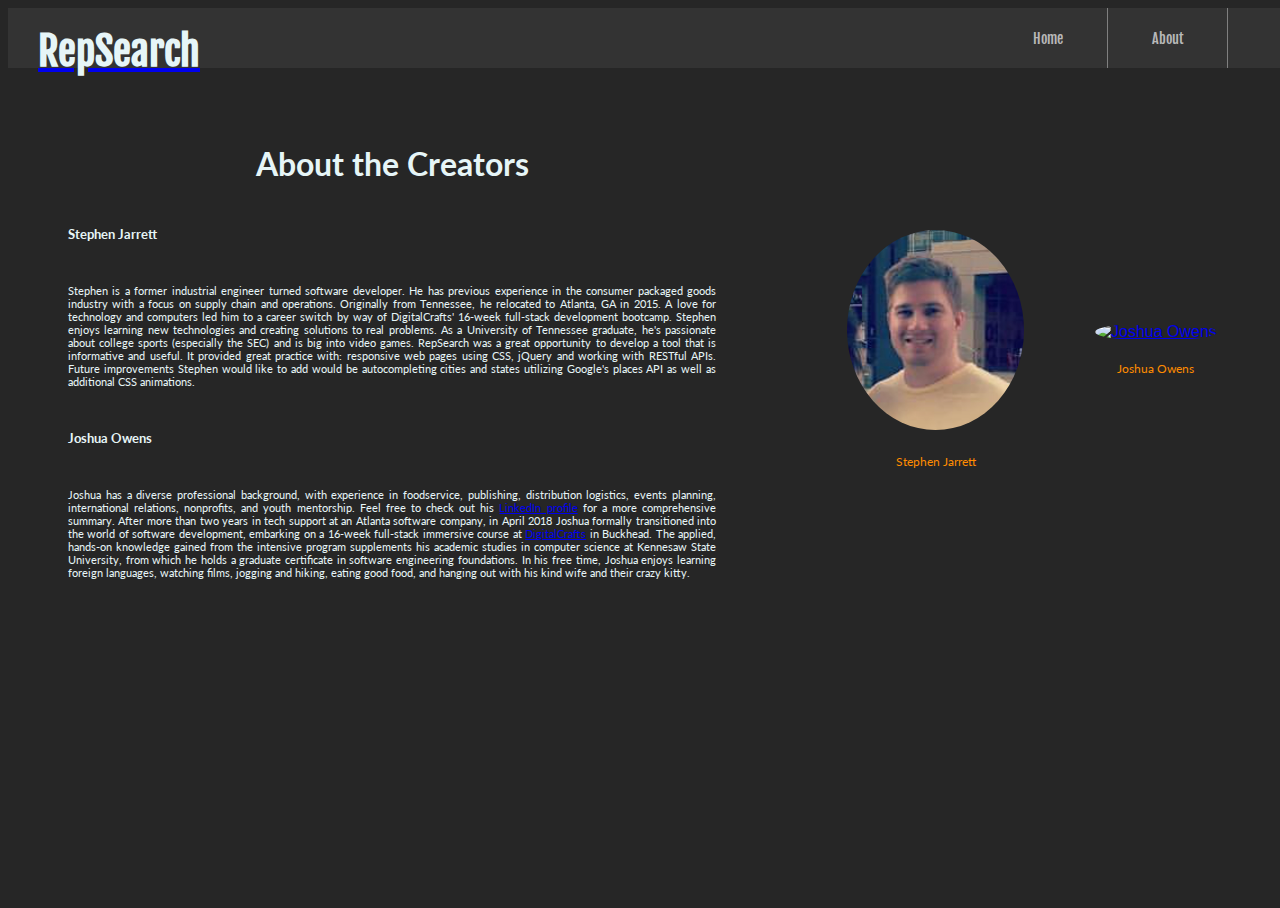
==== commit 4d707191: "switching log font in header and background color of selected text" ====
--- a/about.html
+++ b/about.html
@@ -8,6 +8,7 @@
     crossorigin="anonymous">
     <link rel="stylesheet" href="https://stackpath.bootstrapcdn.com/bootstrap/4.1.1/css/bootstrap.min.css" integrity="sha384-WskhaSGFgHYWDcbwN70/dfYBj47jz9qbsMId/iRN3ewGhXQFZCSftd1LZCfmhktB"
     crossorigin="anonymous">
+    <link href="https://fonts.googleapis.com/css?family=Fjalla+One|Lato|Fira+Sans" rel="stylesheet">
     <title>RepSearch</title>
     <link rel="stylesheet" href="stylesheets/main.css">
     <link rel="stylesheet" href="stylesheets/about.css">
@@ -16,7 +17,7 @@
     <div class="nav-bar">
         <div class="left-header">
             <div class="site-name-container">
-                <h1 class="site-name">RepSearch</h1>
+                <a href="index.html" class="site-anchor"><h1 class="site-name">RepSearch</h1></a>
             </div>
         </div>
 
@@ -60,7 +61,6 @@
             <p>Stephen is a former industrial engineer turned software developer. He has previous experience in the consumer packaged goods industry with a focus on supply chain and operations. Originally from Tennessee, he relocated to Atlanta, GA in 2015. A love for technology and computers led him to a career switch by way of DigitalCrafts' 16-week full-stack development bootcamp. Stephen enjoys learning new technologies and creating solutions to real problems. As a University of Tennessee graduate, he's passionate about college sports (especially the SEC) and is big into video games. RepSearch was a great opportunity to develop a tool that is informative and useful. It provided great practice with: responsive web pages using CSS, jQuery and working with RESTful APIs. Future improvements Stephen would like to add would be autocompleting cities and states utilizing Google's places API as well as additional CSS animations.</p>
             <h5>Joshua Owens</h5>
             <p>Joshua has a diverse professional background, with experience in foodservice, publishing, distribution logistics, events planning, international relations, nonprofits, and youth mentorship. Feel free to check out his <a href="https://www.linkedin.com/in/jko113/" target="_blank">LinkedIn profile</a> for a more comprehensive summary. After more than two years in tech support at an Atlanta software company, in April 2018 Joshua formally transitioned into the world of software development, embarking on a 16-week full-stack immersive course at <a href="https://www.digitalcrafts.com/" target="_blank">DigitalCrafts</a> in Buckhead. The applied, hands-on knowledge gained from the intensive program supplements his academic studies in computer science at Kennesaw State University, from which he holds a graduate certificate in software engineering foundations. In his free time, Joshua enjoys learning foreign languages, watching films, jogging and hiking, eating good food, and hanging out with his kind wife and their crazy kitty.</p>
-            <!-- <p>Lorem ipsum dolor sit amet, consectetur adipiscing elit. Maecenas eu malesuada mauris. Ut ultrices aliquet tellus, non malesuada purus condimentum eget. Proin sed enim convallis tellus egestas ultricies in a lacus. Maecenas sem lectus, semper et sodales sit amet, dignissim ac erat. Vestibulum ante ipsum primis in faucibus orci luctus et ultrices posuere cubilia Curae; Suspendisse sollicitudin ex non dui suscipit, a pellentesque est lacinia. Praesent non lorem egestas, auctor est luctus, cursus dui. Duis tristique orci a leo ultrices fermentum. Pellentesque venenatis ligula sed lacus fringilla pellentesque.</p> -->
         </div>
         <div class="headshots-container">
             <h1 class="about-creators-alternate">Creators</h1>
--- a/stylesheets/main.css
+++ b/stylesheets/main.css
@@ -1,3 +1,7 @@
+::selection {
+    background: darkorange;
+}
+
 html {
     box-sizing: border-box;
 }
@@ -22,13 +26,15 @@
     font-family: 'Trebuchet MS', 'Lucida Sans Unicode', 'Lucida Grande', 'Lucida Sans', Arial, sans-serif;
 }
 
+
 .nav-bar, .footer {
+    font-family: "Fjalla One", sans-serif;
     min-width: 360px;
     display: flex;
     position: relative;
     background-color: #333;
     width: 100%;
-    height: 60px;
+    height: 45px;
     align-items: center;
     z-index: 1;
 }
@@ -60,6 +66,11 @@
     margin-left: 15px;
     margin-bottom: 0;
     padding-left: 0px;
+    font-size: 20px;
+}
+
+.site-anchor:hover {
+    text-decoration: none;
 }
 
 .home, .about {
@@ -165,13 +176,39 @@
 
 .form-inner-container {
     display: flex;
-    width: 100%;
-    padding-top: 150px;
+    flex-direction: column;
+    align-items: center;
+    width: 100%;
     margin-bottom: 5px;
-    flex-direction: column;
-    align-items: center;
     position: relative;
     opacity: 1;
+}
+
+.welcome-text-container {
+    font-family: 'Lato', sans-serif;
+    min-width: 320px;
+    background-color: rgba(51,51,51,0.7);
+    color: rgb(230,245,247);
+    display: flex;
+    flex-direction: column;
+    align-items: center;
+    justify-content: flex-start;
+    margin: 75px 0 50px 0;
+    height: 100px;
+}
+
+.welcome {
+    font-size: 24px;
+    padding: 10px 0 5px 0;
+}
+
+.welcome-sub {
+    font-size: 12px;
+}
+
+.welcome-sub2 {
+    padding-top: 0px;
+    font-size: 11px;
 }
 
 form {
@@ -301,8 +338,9 @@
 
 .close-box {
     position: relative;
-    top: 5px;
-    left: -10px;
+    top: 3px;
+    right: -12px;
+    text-align: right;
 }
 
 .fa-times {
@@ -359,119 +397,164 @@
 
 @media screen and (min-width: 360px) {
 
-.hamburger-container, .fa-bars {
-    display: flex;
-}
-
-.button-container {
-    flex-direction: column;
-}
-
-.link {
-    width: 40px;
-    font-size: 0.5rem;
-    display: none;
-}
-
-.link-github {
-    font-size: .5em;
-    width: 30px;
-    display: none;
-}
-
-.site-name {
-    font-size: 25px;
-    font-family: "Fira Sans", sans-serif;
-}    
-
-.nav-bar {
-    height: 45px;
-    position: relative;
-}
+    .hamburger-container, .fa-bars {
+        display: flex;
+    }
+
+    .button-container {
+        flex-direction: column;
+    }
+
+    .link {
+        width: 40px;
+        font-size: 0.5rem;
+        display: none;
+    }
+
+    .link-github {
+        font-size: .5em;
+        width: 30px;
+        display: none;
+    }
+
+    .site-name {
+        font-size: 25px;
+    }    
+
+    .nav-bar {
+        height: 45px;
+        position: relative;
+    }
+
+    .welcome-text-container {
+        width: 320px;
+        margin: 90px 0 70px 0;
+    }
+    
+    .welcome {
+        font-size: 24px;
+    }
+    
+    .welcome-sub {
+        font-size: 12px;
+    }
+    
+    .welcome-sub2 {
+        padding-top: 0;
+        font-size: 11px;
+    }
 
 }
 
 @media screen and (min-width: 768px) {
 
-.hamburger-dropdown {
-    display: none;
-}
-
-.hamburger-container, .fa-bars {
-    display: none;
-}
-
-.button-container {
-    flex-direction: row;
-}
-
-.link {
-    width: 60px;
-    font-size: 0.7rem;
-    display: flex;
-}
-
-.link-github {
-    font-size: .75em;
-    width: 45px;
-    display: flex;
-}
-
-.site-name {
-    font-size: 25px;
-}
-
-.nav-bar {
-    height: 45px;
-}
-
-.button-container {
-    padding-top: 10px;
-}
-
-.division-button {
-    border: none;
-    border-bottom: 1px solid white;
-    margin: 10px;
-    background-color: transparent;
-}
-
-.division-button:hover {
-    border-bottom: 1px solid darkorange;
-    background-color: transparent;
-    color: darkorange;
-}
-
+    .hamburger-dropdown {
+        display: none;
+    }
+
+    .hamburger-container, .fa-bars {
+        visibility: hidden;
+    }
+
+    .button-container {
+        flex-direction: row;
+    }
+
+    .link {
+        width: 60px;
+        font-size: 0.7rem;
+        display: flex;
+    }
+
+    .link-github {
+        font-size: .75em;
+        width: 45px;
+        display: flex;
+    }
+
+    .site-name {
+        font-size: 25px;
+        margin-left: 30px;
+    }
+
+    .nav-bar {
+        height: 45px;
+    }
+
+    .button-container {
+        padding-top: 10px;
+    }
+
+    .division-button {
+        border: none;
+        border-bottom: 1px solid white;
+        margin: 10px;
+        background-color: transparent;
+    }
+
+    .division-button:hover {
+        border-bottom: 1px solid darkorange;
+        background-color: transparent;
+        color: darkorange;
+    }
+
+    .welcome-text-container {
+        height: 130px;
+        width: 400px;
+        margin: 75px 0 50px 0;
+    }
+
+    .welcome {
+        font-size: 32px;
+        padding: 20px 0 5px 0;
+    }
+
+    .welcome-sub {
+        font-size: 13px;
+        padding-bottom: 0;
+    }
+
+    .welcome-sub2 {
+        font-size: 12px;
+    }
 }
 
 @media screen and (min-width: 1200px) {
 
-.hamburger-dropdown {
-    display: none;
-}
-
-.hamburger-container, .fa-bars {
-    display: none;
-}
-
-.link {
-    width: 120px;
-    font-size: 0.9rem;
-    display: flex;
-}
-
-.link-github {
-    font-size: 1em;
-    width: 60px;
-    display: flex;
-}
-
-.site-name {
-    font-size: 40px;
-}
-
-.nav-bar {
-    height: 60px;
-}
-
+    .hamburger-dropdown {
+        display: none;
+    }
+
+    .hamburger-container, .fa-bars {
+        visibility: hidden;
+    }
+
+    .link {
+        width: 120px;
+        font-size: 0.9rem;
+        display: flex;
+    }
+
+    .link-github {
+        font-size: 1em;
+        width: 60px;
+        display: flex;
+    }
+
+    .site-name {
+        font-size: 36px;
+    }
+
+    .nav-bar {
+        height: 60px;
+    }
+
+    .welcome-text-container {
+        width: 450px;
+    }
+
+    .welcome {
+        font-size: 36px;
+        padding-top: 15px;
+    }
 }--- a/stylesheets/about.css
+++ b/stylesheets/about.css
@@ -9,6 +9,7 @@
 }
 
 .about-text {
+    font-family: 'Lato', sans-serif;
     order: 1;
     padding-top: 25px;
     flex: 60%;
@@ -21,6 +22,7 @@
 }
 
 .name {
+    font-family: 'Lato', sans-serif;
     color: darkorange;
     font-size: 12px;
 }
@@ -32,7 +34,7 @@
 }
 
 .about-text h5 {
-    text-align: justify;
+    text-align: center;
     padding: 0px 60px;
 }
 
@@ -84,6 +86,10 @@
         display: block;
     }
 
+    .about-text h5 {
+        text-align: left;
+    }
+
     .hamburger-container, .fa-bars {
         display: none;
     }
@@ -117,15 +123,14 @@
         padding-top: 35px;
     }
 
+    .about-text h5 {
+        text-align: center;
+    }
+
     .headshot-photo {
         max-width: 177px;
     }
 
-    /* .headshot-sub {
-        max-height: 1000px;
-        max-width: 177px;
-        border: 1px solid red;
-    } */
 }
 
 @media screen and (min-width: 1200px) {
@@ -158,6 +163,10 @@
         height: 60px;
     }
 
+    .about-text h5 {
+        text-align: left;
+    }
+
     .headshots-container {
         flex-direction: row;
         justify-content: space-evenly;
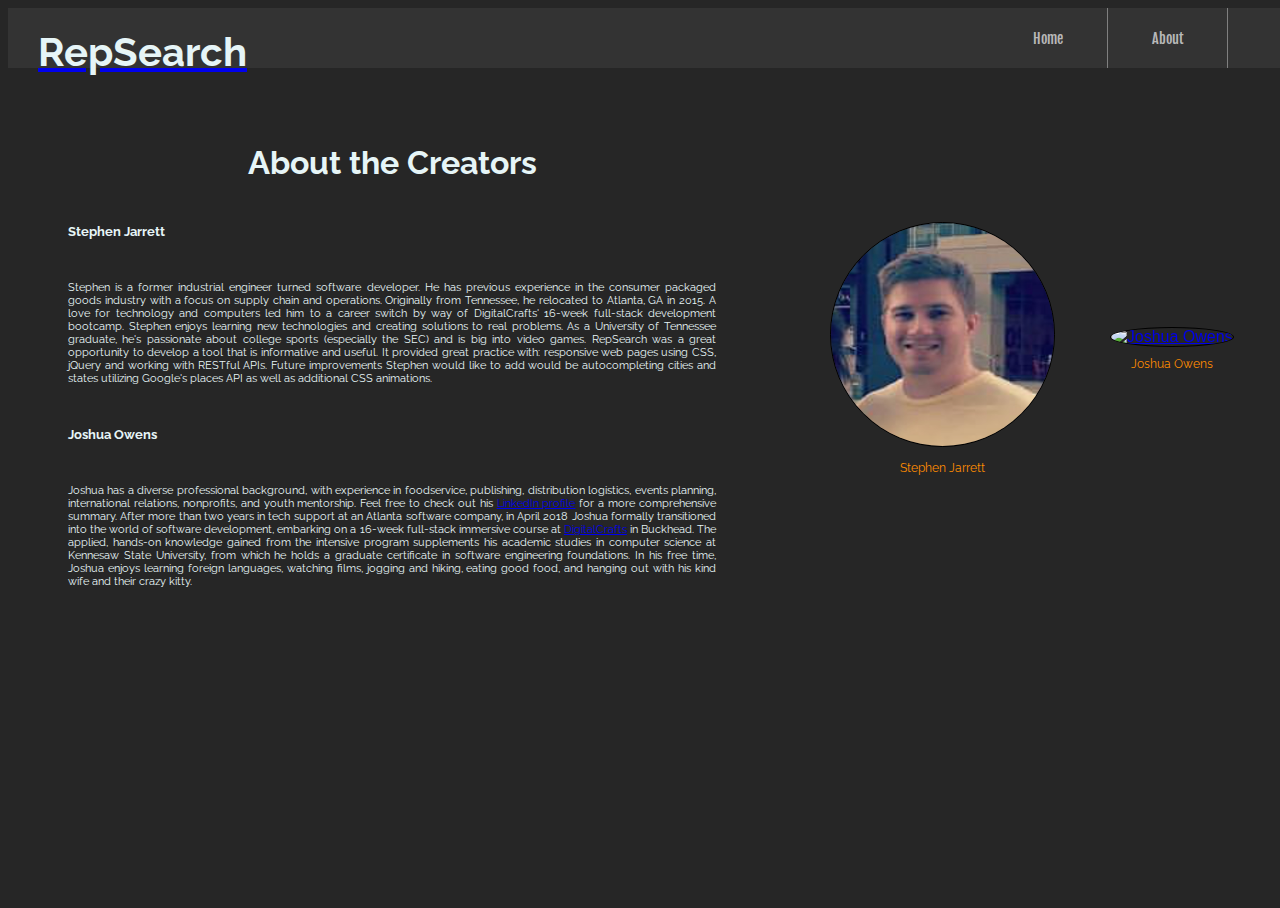
==== commit 90250700: "added flipping animation with github image over photos" ====
--- a/about.html
+++ b/about.html
@@ -8,7 +8,7 @@
     crossorigin="anonymous">
     <link rel="stylesheet" href="https://stackpath.bootstrapcdn.com/bootstrap/4.1.1/css/bootstrap.min.css" integrity="sha384-WskhaSGFgHYWDcbwN70/dfYBj47jz9qbsMId/iRN3ewGhXQFZCSftd1LZCfmhktB"
     crossorigin="anonymous">
-    <link href="https://fonts.googleapis.com/css?family=Fjalla+One|Lato|Fira+Sans" rel="stylesheet">
+    <link href="https://fonts.googleapis.com/css?family=Raleway|Fjalla+One|Lato|Fira+Sans" rel="stylesheet">
     <title>RepSearch</title>
     <link rel="stylesheet" href="stylesheets/main.css">
     <link rel="stylesheet" href="stylesheets/about.css">
@@ -64,23 +64,31 @@
         </div>
         <div class="headshots-container">
             <h1 class="about-creators-alternate">Creators</h1>
-            <div class="headshot-sub">
-                <a href="https://github.com/stephenjarrett" target="_blank">
-                    <img src="images/stephen.jpg" class="headshot-photo" alt="Stephen Jarrett">
-                </a>
+            <div class="flipper-container">
+                <div class="flipper" data-stephen>
+                    <div class="headshot-sub">
+                    <a href="https://github.com/stephenjarrett" target="_blank">
+                        <img src="images/stephen.jpg" class="headshot-photo stephen" alt="Stephen Jarrett">
+                        </a>
+                    </div>
+                </div>
+
                 <div class="name">Stephen Jarrett</div>
             </div>
-            <div class="headshot-sub">
-                <a href="https://github.com/jko113" target="_blank" >
-                    <img src="images/joshua_2.jpg" class="headshot-photo" alt="Joshua Owens">
-                </a>
+            <div class="flipper-container">
+                <div class="flipper" data-josh>
+                    <div class="headshot-sub">
+                        <a href="https://github.com/jko113" target="_blank" >
+                            <img src="images/joshua_2.jpg" class="headshot-photo josh" alt="Joshua Owens">
+                        </a>
+                    </div>
+                </div>
                 <div class="name">Joshua Owens</div>
             </div>
         </div>
     </div>
 
     <script src="https://cdnjs.cloudflare.com/ajax/libs/jquery/3.3.1/jquery.min.js"></script>
-    <!-- <script src="about.js"></script> -->
-    <script src="main.js"></SCRipt>
+    <script src="main.js"></script>
 </body>
 </html>--- a/stylesheets/about.css
+++ b/stylesheets/about.css
@@ -1,5 +1,5 @@
 body {
-    color: rgb(230,245,247);
+    color: rgb(230, 245, 247);
 }
 
 .content-container {
@@ -9,7 +9,7 @@
 }
 
 .about-text {
-    font-family: 'Lato', sans-serif;
+    font-family: 'Raleway', sans-serif;
     order: 1;
     padding-top: 25px;
     flex: 60%;
@@ -22,9 +22,10 @@
 }
 
 .name {
-    font-family: 'Lato', sans-serif;
+    font-family: 'Raleway', sans-serif;
     color: darkorange;
     font-size: 12px;
+    text-align: center;
 }
 
 .about-text p {
@@ -54,52 +55,57 @@
 }
 
 .headshot-photo {
-    padding: 20px 0;
     max-height: 240px;
     border-radius: 50%;
     max-width: 177px;
+    width: 225px;
+    height: 225px;
+    border: 1px black solid;
+}
+
+.flipper:hover, .flipper:hover a img {
+    transform: rotateY(180deg);
+}
+
+.flipper {
+    transition: 0.6s;
+    transform-style: preserve-3d;
+    position: relative;
+    margin: 10px 0;
 }
 
 @media screen and (min-width: 360px) {
-
     .headshots-container {
         flex-direction: column;
     }
 }
 
 @media screen and (min-width: 500px) {
-
     .headshots-container {
         flex-direction: row;
         padding-top: 10px;
     }
-
     .headshot-photo {
         max-width: 300px;
     }
-
     .about-creators-alternate {
         display: none;
     }
-
     .about-creators {
         display: block;
     }
-
     .about-text h5 {
         text-align: left;
     }
-
-    .hamburger-container, .fa-bars {
+    .hamburger-container,
+    .fa-bars {
         display: none;
     }
-
     .link {
         width: 60px;
         font-size: 0.7rem;
         display: flex;
     }
-
     .link-github {
         font-size: .75em;
         width: 45px;
@@ -111,68 +117,56 @@
     .content-container {
         flex-direction: row;
     }
-
     .headshots-container {
         flex-direction: column;
         justify-content: flex-start;
         padding-top: 25px;
     }
-
     .about-text {
         order: 0;
         padding-top: 35px;
     }
-
     .about-text h5 {
         text-align: center;
     }
-
     .headshot-photo {
         max-width: 177px;
     }
-
 }
 
 @media screen and (min-width: 1200px) {
     .hamburger-dropdown {
         display: none;
     }
-
     .hamburger-container,
     .fa-bars {
         display: none;
     }
-
     .link {
         width: 120px;
         font-size: 0.9rem;
         display: flex;
     }
-
     .link-github {
         font-size: 1em;
         width: 60px;
         display: flex;
     }
-
     .site-name {
+        font-family: "Raleway", sans-serif;
         font-size: 40px;
     }
-
     .nav-bar {
         height: 60px;
     }
-
     .about-text h5 {
         text-align: left;
     }
-
     .headshots-container {
         flex-direction: row;
         justify-content: space-evenly;
         padding: 0;
     }
-
     .headshot-photo {
         max-width: 300px;
     }
